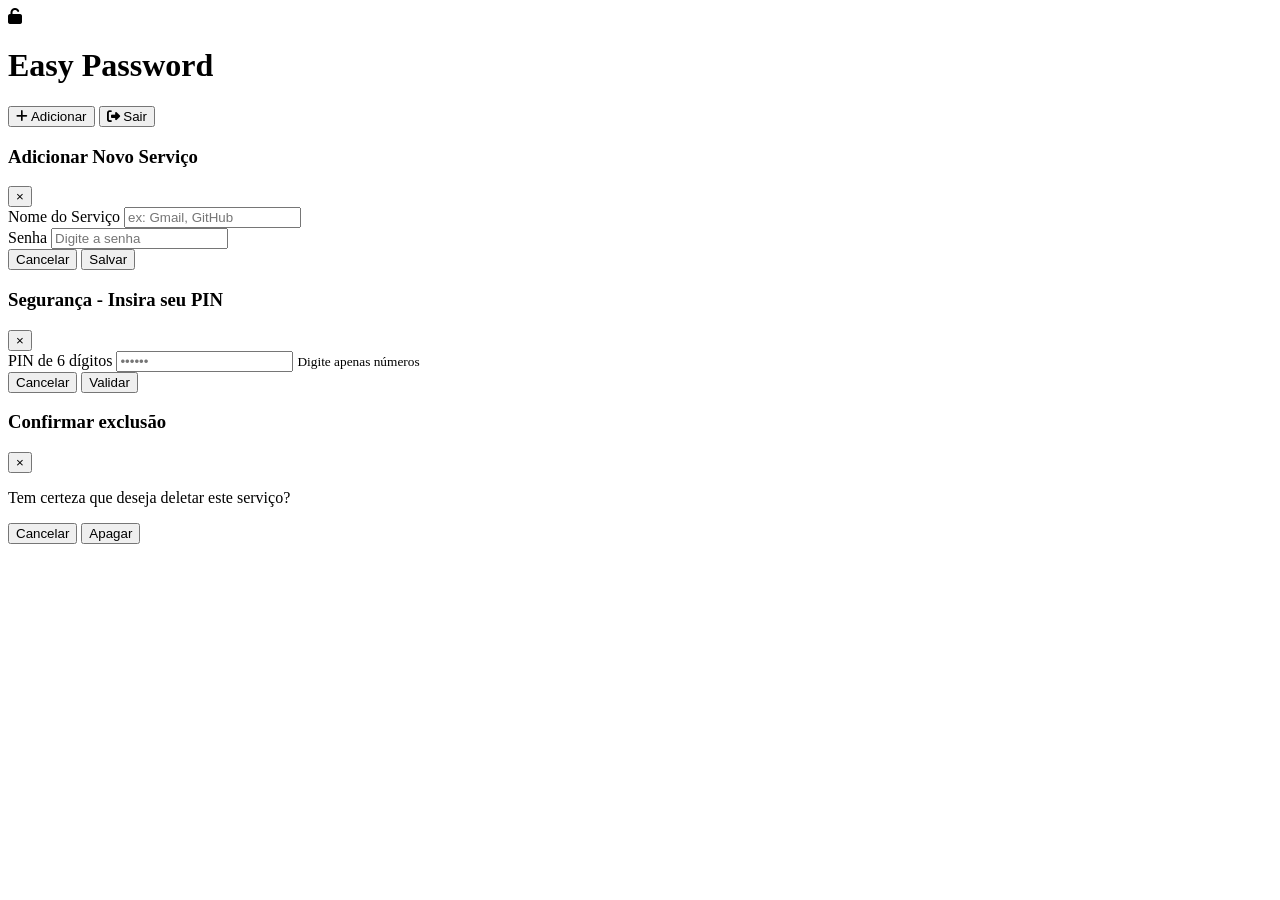
==== src/main/resources/templates/Home/home.html @ d3c0dad2 "corrigindo bugs no totp" ====
<!DOCTYPE html>
<html lang="pt-BR">
<head>
    <meta charset="UTF-8">
    <meta name="viewport" content="width=device-width, initial-scale=1.0">
    <title>Easy Password - Home</title>
    <link rel="stylesheet" href="/home.css">
    <link rel="stylesheet" href="https://cdnjs.cloudflare.com/ajax/libs/font-awesome/6.5.0/css/all.min.css">
</head>
<body>
    <div class="container">
        <!-- Header -->
        <header class="header">
            <div class="header-content">
                <div class="header-title">
                    <div class="logo-icon-header"><i class="fa-solid fa-unlock"></i></div>
                    <h1>Easy Password</h1>
                </div>
                <div class="header-actions">
                    <button type="button" class="btn-add-item" onclick="openAddModal()">
                        <i class="fa-solid fa-plus"></i> Adicionar
                    </button>
                    <button type="button" class="btn-logout" onclick="logout()">
                        <i class="fa-solid fa-sign-out-alt"></i> Sair
                    </button>
                </div>
            </div>
        </header>

        <!-- Main Content -->
        <main class="main-content">
            <section class="items-section">
                <div id="items-container" class="items-container">
                    <!-- Itens carregados via JavaScript -->
                </div>
            </section>
        </main>
    </div>

    <!-- Modal: Adicionar/Editar Serviço -->
    <div id="add-item-modal" class="modal">
        <div class="modal-content">
            <div class="modal-header">
                <h3 id="modal-title">Adicionar Novo Serviço</h3>
                <button type="button" class="modal-close" onclick="closeAddModal()">&times;</button>
            </div>

            <form id="add-item-form" onsubmit="submitItem(event)">
                <div class="form-group">
                    <label for="service-name">Nome do Serviço</label>
                    <input 
                        type="text"
                        id="service-name"
                        name="service"
                        placeholder="ex: Gmail, GitHub"
                        required
                    >
                </div>

                <div class="form-group">
                    <label for="service-password">Senha</label>
                    <input 
                        type="password"
                        id="service-password"
                        name="password"
                        placeholder="Digite a senha"
                        required
                    >
                </div>

                <div class="modal-actions">
                    <button type="button" class="btn-cancel" onclick="closeAddModal()">Cancelar</button>
                    <button type="submit" class="btn-save">Salvar</button>
                </div>
            </form>
        </div>
    </div>

    <!-- Modal: PIN para visualizar senha -->
    <div id="pin-modal" class="modal">
        <div class="modal-content modal-pin">
            <div class="modal-header">
                <h3>Segurança - Insira seu PIN</h3>
                <button type="button" class="modal-close" onclick="closePinModal()">&times;</button>
            </div>

            <form id="pin-form" onsubmit="validatePinAndDecrypt(event)">
                <div class="form-group">
                    <label for="pin-input">PIN de 6 dígitos</label>
                    <input 
                        type="password"
                        id="pin-input"
                        name="pin"
                        placeholder="••••••"
                        maxlength="6"
                        inputmode="numeric"
                        required
                    >
                    <small class="help-text">Digite apenas números</small>
                </div>

                <div class="modal-actions">
                    <button type="button" class="btn-cancel" onclick="closePinModal()">Cancelar</button>
                    <button type="submit" class="btn-save">Validar</button>
                </div>
            </form>
        </div>
    </div>

    <!-- Modal: Confirmar exclusão -->
    <div id="delete-modal" class="modal">
        <div class="modal-content modal-confirm">
            <div class="modal-header">
                <h3>Confirmar exclusão</h3>
                <button type="button" class="modal-close" onclick="closeDeleteModal()">&times;</button>
            </div>

            <p id="delete-message">Tem certeza que deseja deletar este serviço?</p>

            <div class="modal-actions">
                <button type="button" class="btn-cancel" onclick="closeDeleteModal()">Cancelar</button>
                <button type="button" class="btn-save" onclick="confirmDelete()">Apagar</button>
            </div>
        </div>
    </div>

    <script src="/home.js"></script>
</body>
</html>
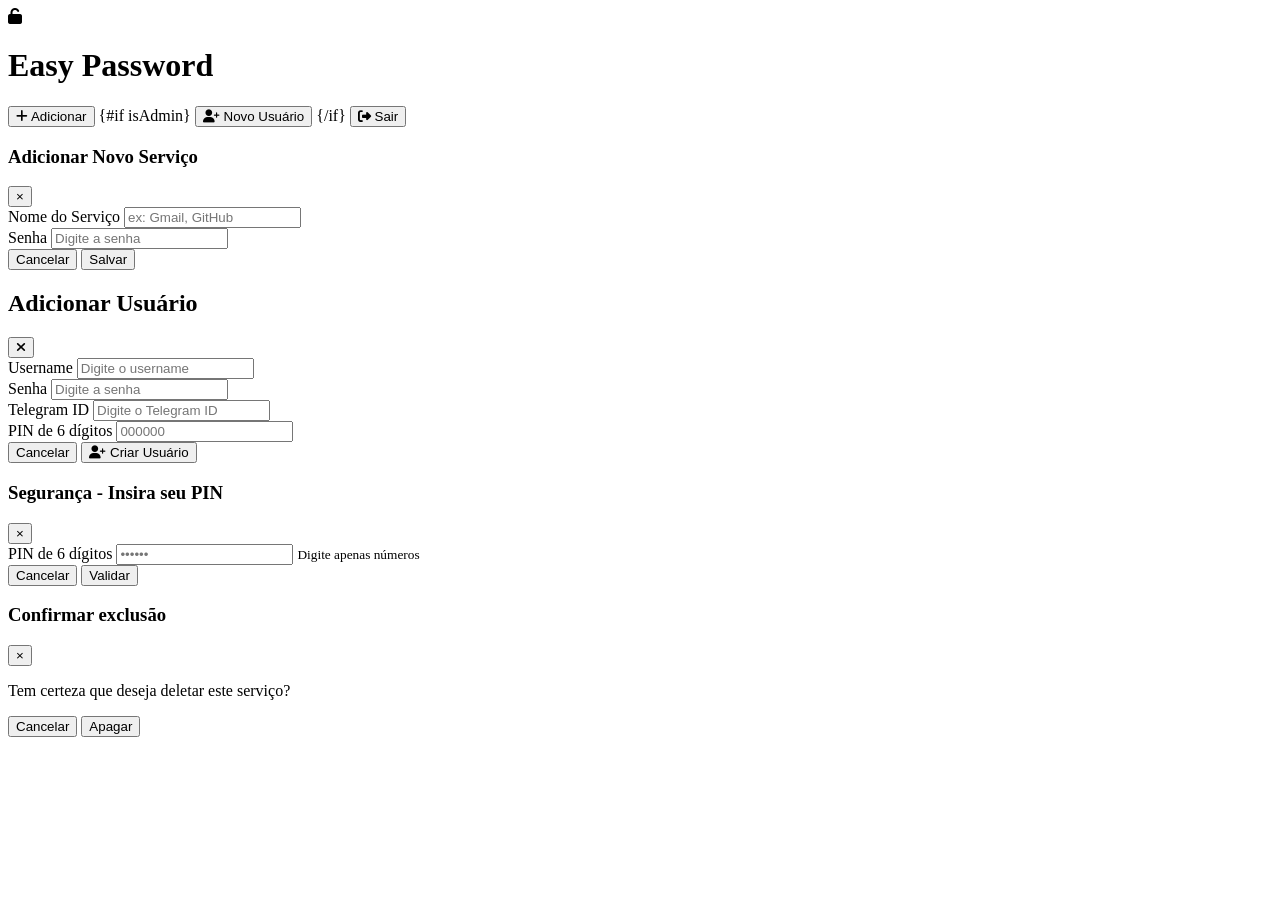
==== commit ad8b5f30: "expandindo a aplicação para receber novos clientes" ====
--- a/src/main/resources/templates/Home/home.html
+++ b/src/main/resources/templates/Home/home.html
@@ -1,5 +1,6 @@
 <!DOCTYPE html>
 <html lang="pt-BR">
+
 <head>
     <meta charset="UTF-8">
     <meta name="viewport" content="width=device-width, initial-scale=1.0">
@@ -7,6 +8,7 @@
     <link rel="stylesheet" href="/home.css">
     <link rel="stylesheet" href="https://cdnjs.cloudflare.com/ajax/libs/font-awesome/6.5.0/css/all.min.css">
 </head>
+
 <body>
     <div class="container">
         <!-- Header -->
@@ -20,6 +22,12 @@
                     <button type="button" class="btn-add-item" onclick="openAddModal()">
                         <i class="fa-solid fa-plus"></i> Adicionar
                     </button>
+                    {#if isAdmin}
+                    <button type="button" class="btn-add-user" onclick="openUserModal()">
+                        <i class="fa-solid fa-user-plus"></i>
+                        Novo Usuário
+                    </button>
+                    {/if}
                     <button type="button" class="btn-logout" onclick="logout()">
                         <i class="fa-solid fa-sign-out-alt"></i> Sair
                     </button>
@@ -48,29 +56,76 @@
             <form id="add-item-form" onsubmit="submitItem(event)">
                 <div class="form-group">
                     <label for="service-name">Nome do Serviço</label>
-                    <input 
-                        type="text"
-                        id="service-name"
-                        name="service"
-                        placeholder="ex: Gmail, GitHub"
-                        required
-                    >
+                    <input type="text" id="service-name" name="service" placeholder="ex: Gmail, GitHub" required>
                 </div>
 
                 <div class="form-group">
                     <label for="service-password">Senha</label>
-                    <input 
-                        type="password"
-                        id="service-password"
-                        name="password"
-                        placeholder="Digite a senha"
-                        required
-                    >
+                    <input type="password" id="service-password" name="password" placeholder="Digite a senha" required>
                 </div>
 
                 <div class="modal-actions">
                     <button type="button" class="btn-cancel" onclick="closeAddModal()">Cancelar</button>
                     <button type="submit" class="btn-save">Salvar</button>
+                </div>
+            </form>
+        </div>
+    </div>
+
+    <!-- ===== ADD USER MODAL ===== -->
+    <div class="modal" id="add-user-modal">
+        <div class="modal-content">
+            <div class="modal-header">
+                <h2>Adicionar Usuário</h2>
+
+                <button type="button" class="modal-close" onclick="closeUserModal()">
+                    <i class="fa-solid fa-xmark"></i>
+                </button>
+            </div>
+
+            <form id="add-user-form" onsubmit="submitUser(event)">
+                <div class="form-group">
+                    <label for="user-username">
+                        Username
+                    </label>
+
+                    <input type="text" id="user-username" placeholder="Digite o username" required>
+                </div>
+
+                <div class="form-group">
+                    <label for="user-password">
+                        Senha
+                    </label>
+
+                    <input type="password" id="user-password" placeholder="Digite a senha" required>
+                </div>
+
+                <div class="form-group">
+                    <label for="user-telegram-id">
+                        Telegram ID
+                    </label>
+
+                    <input type="text" id="user-telegram-id" placeholder="Digite o Telegram ID" required>
+                </div>
+
+                <div class="form-group">
+                    <label for="user-pin">
+                        PIN de 6 dígitos
+                    </label>
+
+                    <input type="password" id="user-pin" maxlength="6" inputmode="numeric" placeholder="000000"
+                        required>
+                </div>
+
+                <div class="modal-actions">
+                    <button type="button" class="btn-secondary" onclick="closeUserModal()">
+                        Cancelar
+                    </button>
+
+                    <button type="submit" class="btn-primary">
+                        <i class="fa-solid fa-user-plus"></i>
+                        Criar Usuário
+                    </button>
                 </div>
             </form>
         </div>
@@ -87,15 +142,8 @@
             <form id="pin-form" onsubmit="validatePinAndDecrypt(event)">
                 <div class="form-group">
                     <label for="pin-input">PIN de 6 dígitos</label>
-                    <input 
-                        type="password"
-                        id="pin-input"
-                        name="pin"
-                        placeholder="••••••"
-                        maxlength="6"
-                        inputmode="numeric"
-                        required
-                    >
+                    <input type="password" id="pin-input" name="pin" placeholder="••••••" maxlength="6"
+                        inputmode="numeric" required>
                     <small class="help-text">Digite apenas números</small>
                 </div>
 
@@ -126,4 +174,5 @@
 
     <script src="/home.js"></script>
 </body>
+
 </html>
